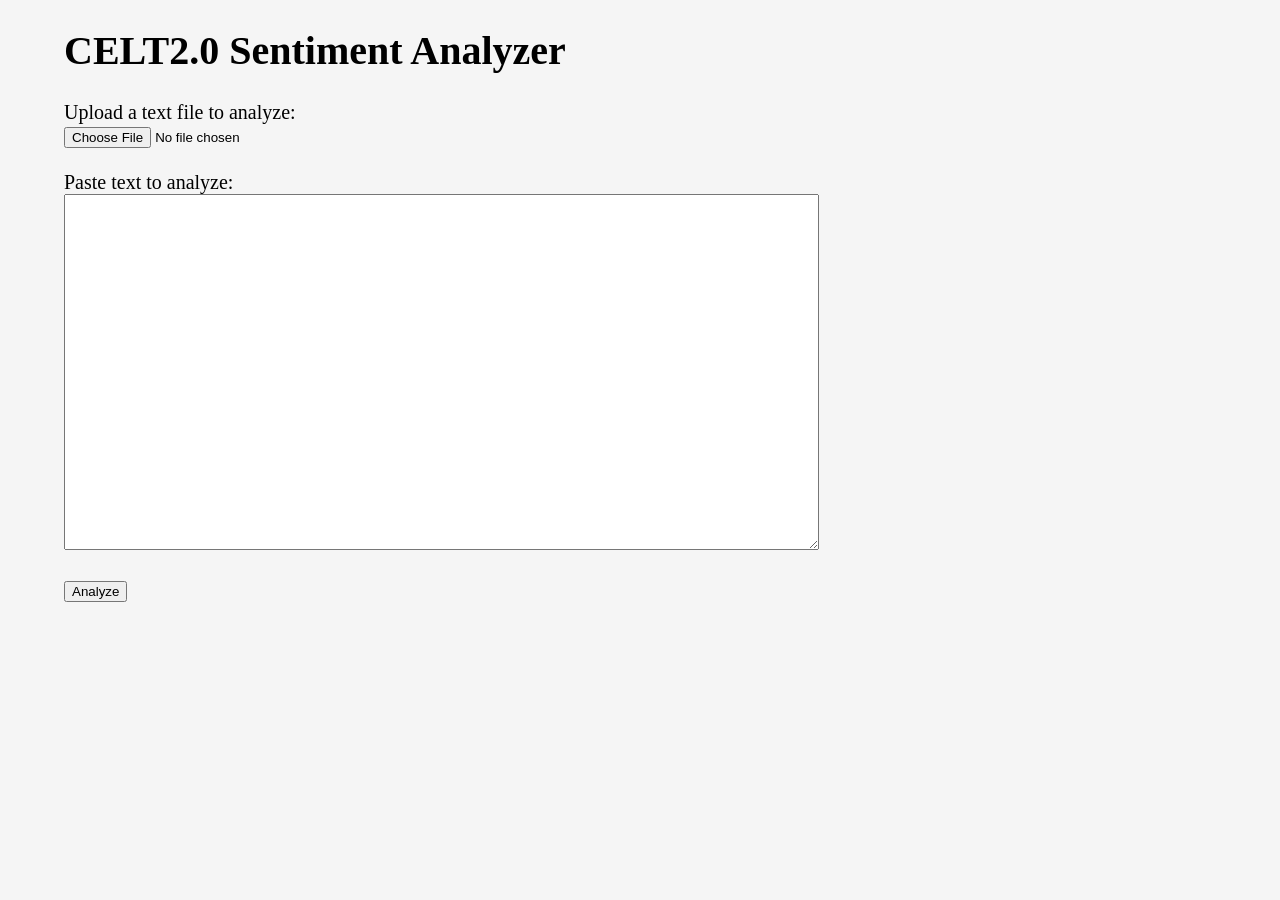
==== celt2/frontend/html/home.html @ 6120c21f "Restructured frontend directories" ====
<!DOCTYPE HTML>
<head>
<title>CELT2.0 Sentiment Analyzer</title>
<link rel="stylesheet" href="../css/app.css">
</head>
<body>
    <h1>CELT2.0 Sentiment Analyzer</h1>
    <label for="textfile">Upload a text file to analyze:</label><br>
    <input type="file" id="file" name="file" accept=".txt">
    <br><br/>
    <label for="rawtext">Paste text to analyze:</label><br>
    <textarea id="text" name="text" class="large-textbox"></textarea>
    <br><br/>
    <button id="analyze" name="analayze">Analyze</button>
</body> 
</html>
---- celt2/frontend/css/app.css ----
body, #mainWrapper {
    font-size: 20px;
    background-color: rgb(245, 245, 245);
    margin-left: 5%;
    margin-right: 5%; 
}

.large-textbox {
    width: 65%;
    height: 350px;
}
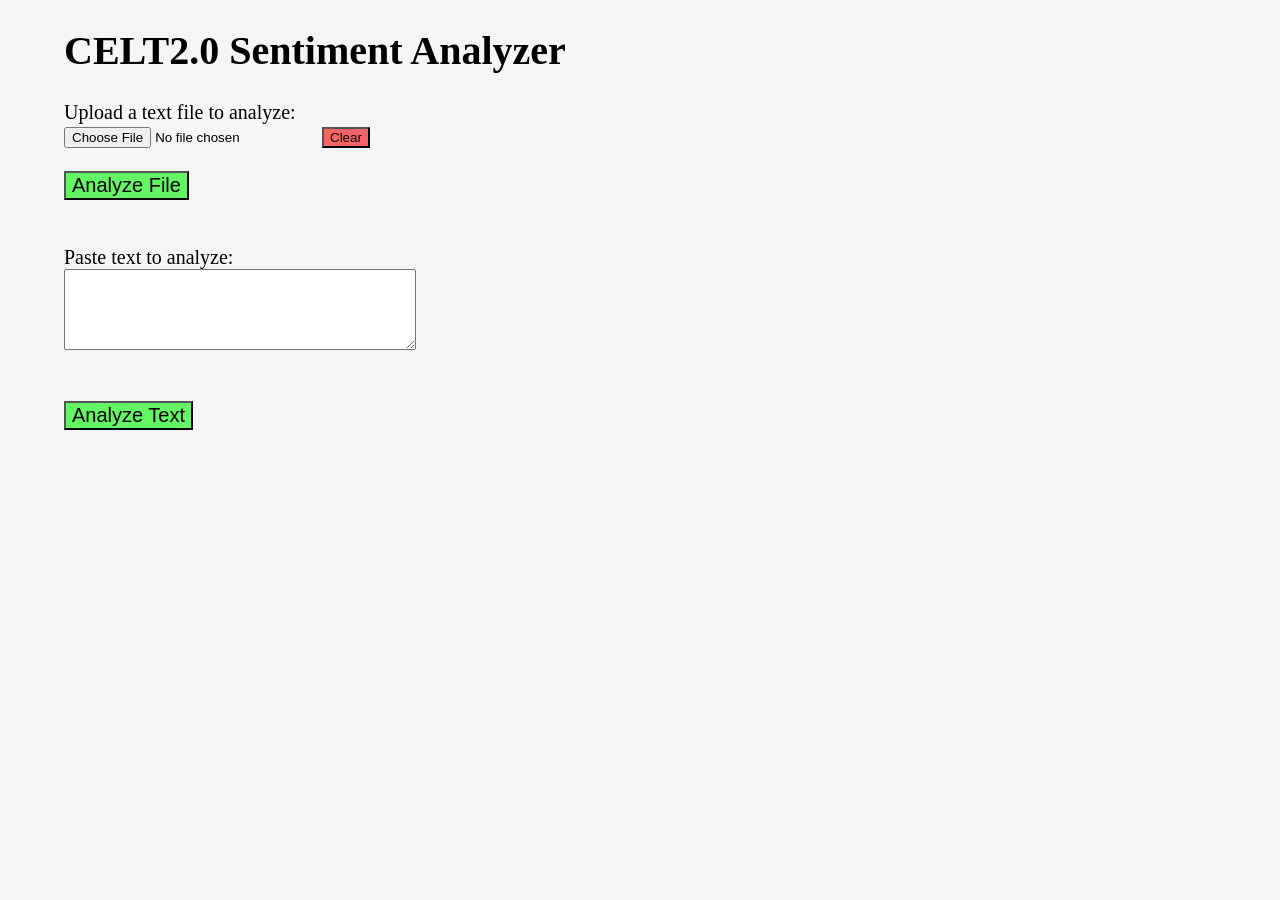
==== commit 5f3dfbf4: "Added clear and analyze buttons, started ajax" ====
--- a/celt2/frontend/html/home.html
+++ b/celt2/frontend/html/home.html
@@ -5,12 +5,29 @@
 </head>
 <body>
     <h1>CELT2.0 Sentiment Analyzer</h1>
-    <label for="textfile">Upload a text file to analyze:</label><br>
-    <input type="file" id="file" name="file" accept=".txt">
-    <br><br/>
-    <label for="rawtext">Paste text to analyze:</label><br>
-    <textarea id="text" name="text" class="large-textbox"></textarea>
-    <br><br/>
-    <button id="analyze" name="analayze">Analyze</button>
+    <div>
+        <label for="textfile">Upload a text file to analyze:</label><br>
+        <input type="file" id="file" name="file" accept=".txt">
+        <button id="cleafile" class="red" onclick="clearFile()">Clear</button>
+        <br></br>   
+        <button id="analyze" class="submit" onclick="analyzeFile()" name="analyze">Analyze File</button>
+    </div>
+    <br></br>
+    <div>
+        <label for="rawtext">Paste text to analyze:</label><br>
+        <textarea id="text" name="text" class="large-textbox"></textarea>
+    </div>
+    
+    <br></br>
+    <button id="analyze" class="submit" onclick="analyzeText()" name="analyze">Analyze Text</button>
+    
+    <br></br>
+
+    <div id="results">
+        
+    </div>
+
+    <script language="JavaScript" type="text/javascript" src="../scripts/jquery-3.6.0.min.js"></script> 
+    <script type="text/javascript" src="../scripts/main.js"></script>
 </body> 
 </html>
--- a/celt2/frontend/css/app.css
+++ b/celt2/frontend/css/app.css
@@ -6,6 +6,15 @@
 }
 
 .large-textbox {
-    width: 65%;
-    height: 350px;
+    width: 30%;
+    height: 75px;
 }
+
+.red {
+    background-color: rgb(245, 100, 100);
+}
+
+.submit {
+    background-color: rgb(100, 245, 100);
+    font-size: 20px;
+}
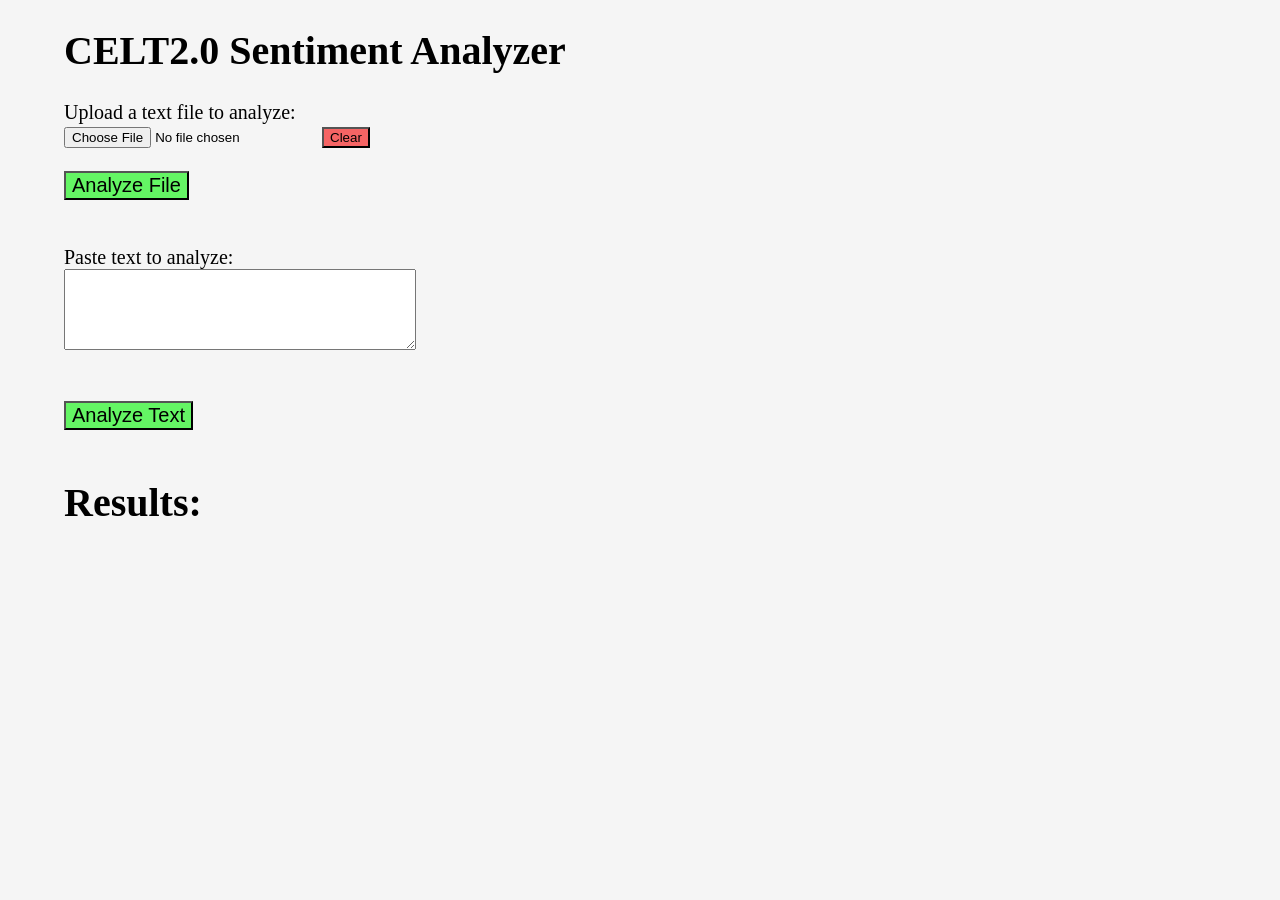
==== commit b4998f03: "CEL-13: Enabled CORS and interfaced the analyze text ajax call with api endpoint" ====
--- a/celt2/frontend/html/home.html
+++ b/celt2/frontend/html/home.html
@@ -24,7 +24,8 @@
     <br></br>
 
     <div id="results">
-        
+        <h1>Results:</h1>
+        <div id="result"></label>
     </div>
 
     <script language="JavaScript" type="text/javascript" src="../scripts/jquery-3.6.0.min.js"></script> 
